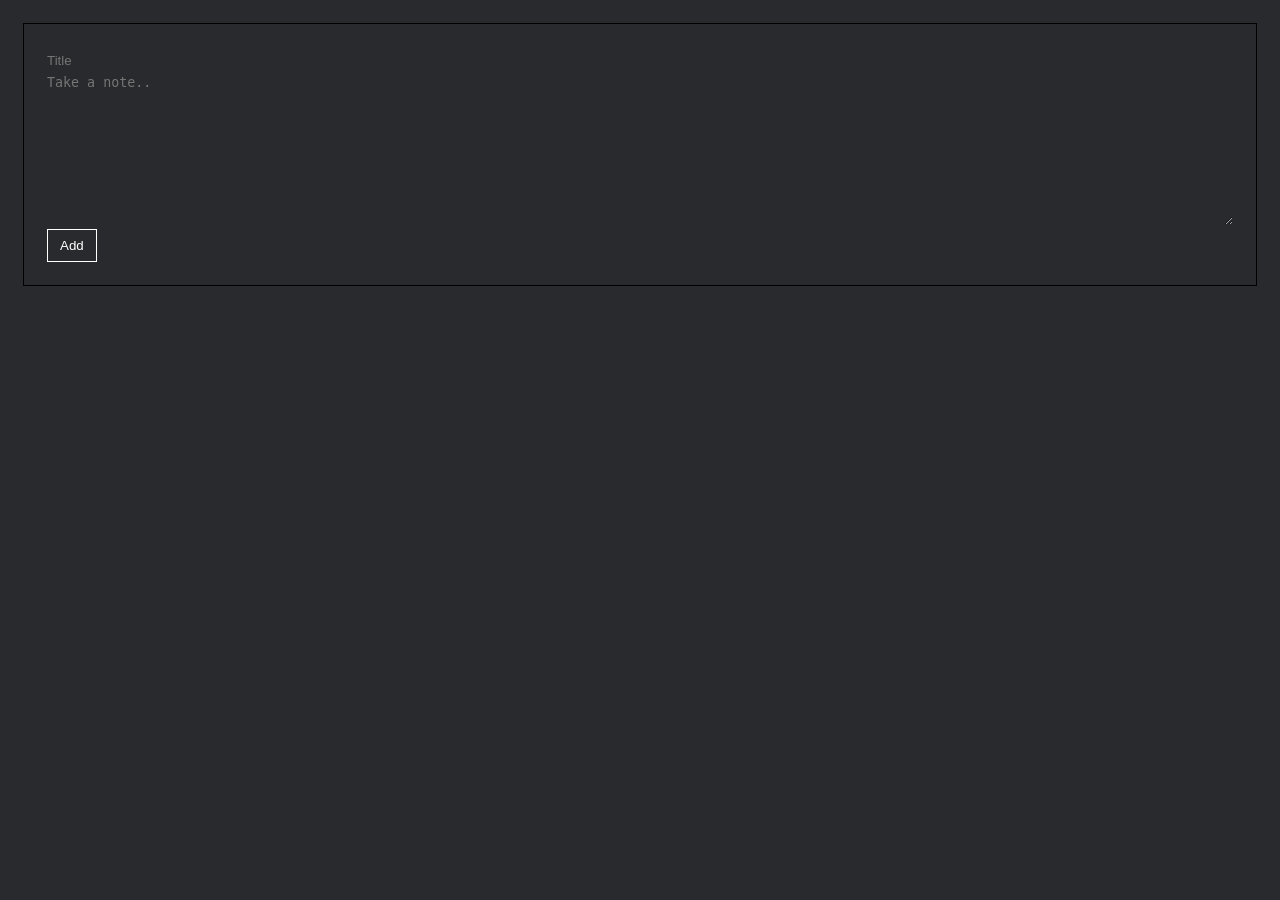
==== notesApp.html @ 63574581 "feat: ➕ Added Intital html,css,js files" ====
<!DOCTYPE html>
<html lang="en">
<head>
    <meta charset="UTF-8">
    <meta http-equiv="X-UA-Compatible" content="IE=edge">
    <meta name="viewport" content="width=device-width, initial-scale=1.0">
    <link rel="stylesheet" href="notesApp.css">
    <title>My Notes App</title>
</head>
<body>
    <div class="container">
        <div id="input-box">
            <input type="text" id="addTitle" placeholder="Title">
            <textarea name="" id="addText" cols="30" rows="10" placeholder="Take a note.."></textarea>
            
            <button id="addNote">Add</button>
        </div>

        <div id="notes">
    
        </div>
    </div>
    <script src="notesApp.js"></script>
</body>
</html>
---- notesApp.css ----
*{
    margin: 0;
    padding: 0;
    box-sizing: border-box;
}

.container{
    min-height: 100vh;
    width: 100vw;
    padding: 23px;
    background-color: #292a2d;
}

#input-box{
    border: 1px solid black;
    padding: 23px;
}

input, textarea{
    width: 100%;
    background-color: transparent;
    border: none;
    outline: none;
    margin-top: 6px;
    color: white;
}

button{
    background: transparent;
    color: white;
    padding: 8px 12px;
    border: 1px solid white;
}

#notes{
    padding: 23px;
    display: flex;
    flex-wrap: wrap;
    /* justify-content: space-evenly; */
}
.note{
    width: 300px;
    color: #a1a0a0;
    overflow-wrap: break-word;
    margin: 12px;
    padding: 12px;
    border: 1px solid black;
    background: transparent;
}

.deleteNote{
    float: right;
}
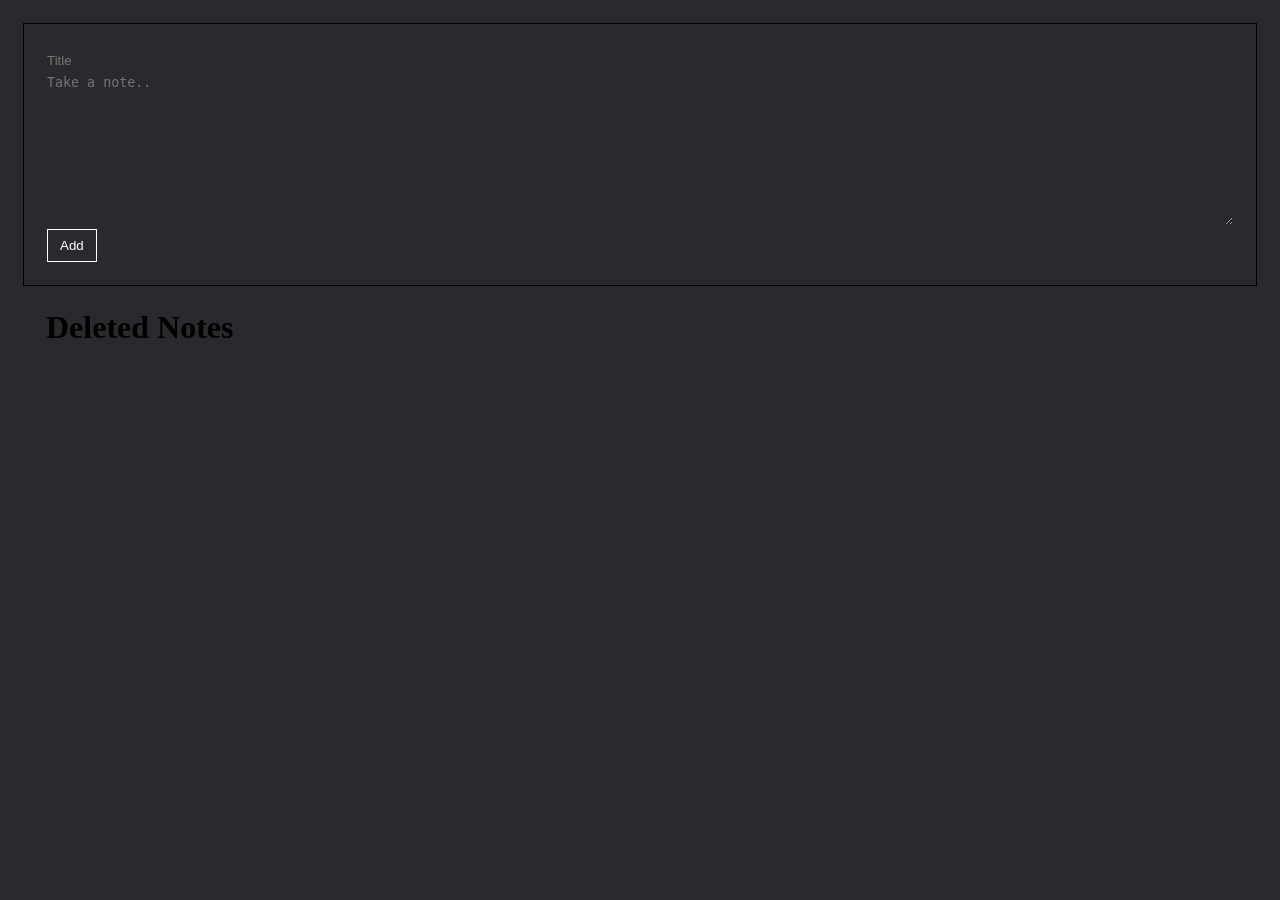
==== commit eb77e4f6: "Update notesApp.html" ====
--- a/notesApp.html
+++ b/notesApp.html
@@ -17,9 +17,12 @@
         </div>
 
         <div id="notes">
+            
+        <h1>Deleted Notes</h1>
+        <div id="deletedNotes"></div>
     
         </div>
     </div>
     <script src="notesApp.js"></script>
 </body>
-</html>+</html>
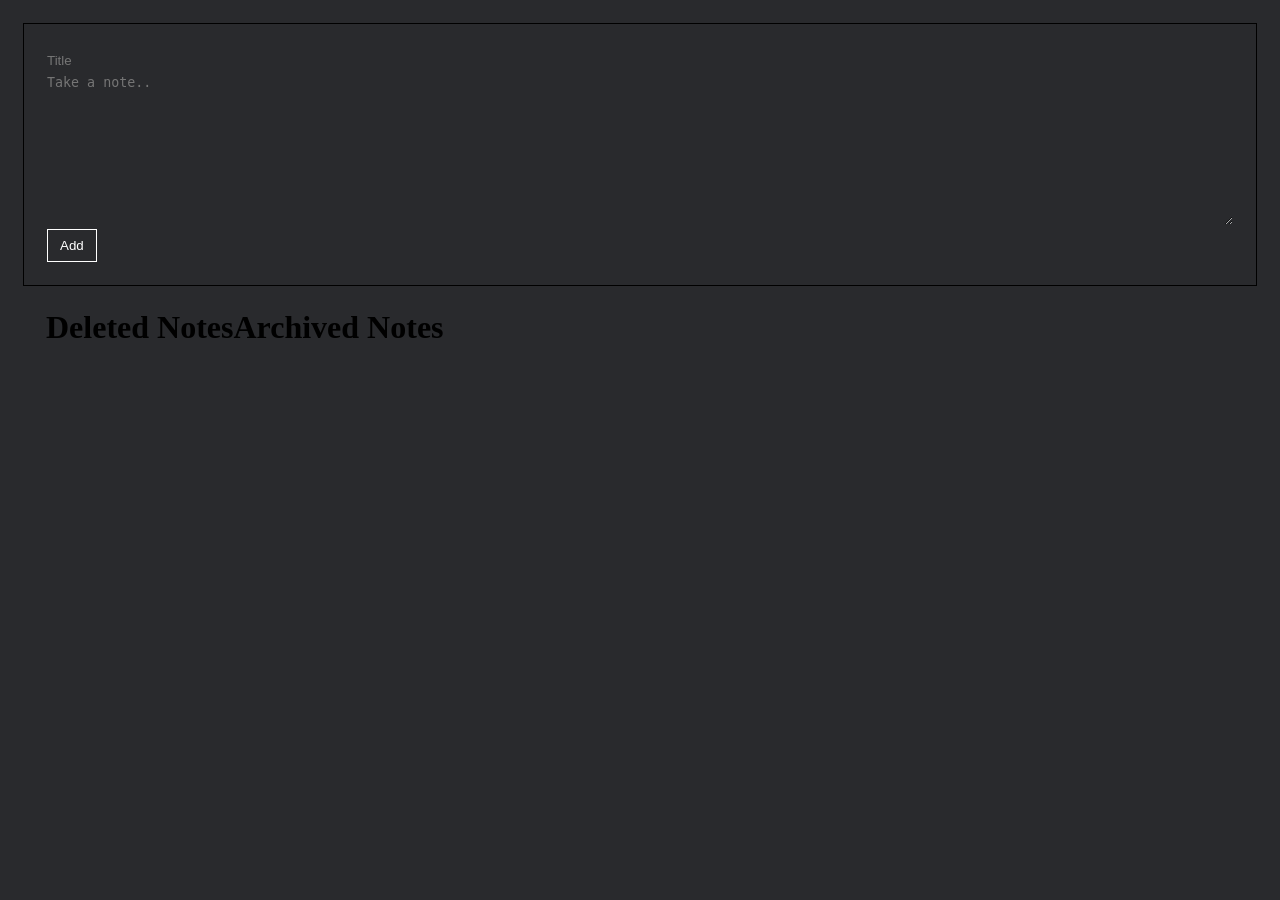
==== commit 8c06dbb1: "Update notesApp.html" ====
--- a/notesApp.html
+++ b/notesApp.html
@@ -20,7 +20,10 @@
             
         <h1>Deleted Notes</h1>
         <div id="deletedNotes"></div>
-    
+        
+        <h1>Archived Notes</h1>
+        <div id="archivedNotes"></div>
+            
         </div>
     </div>
     <script src="notesApp.js"></script>
